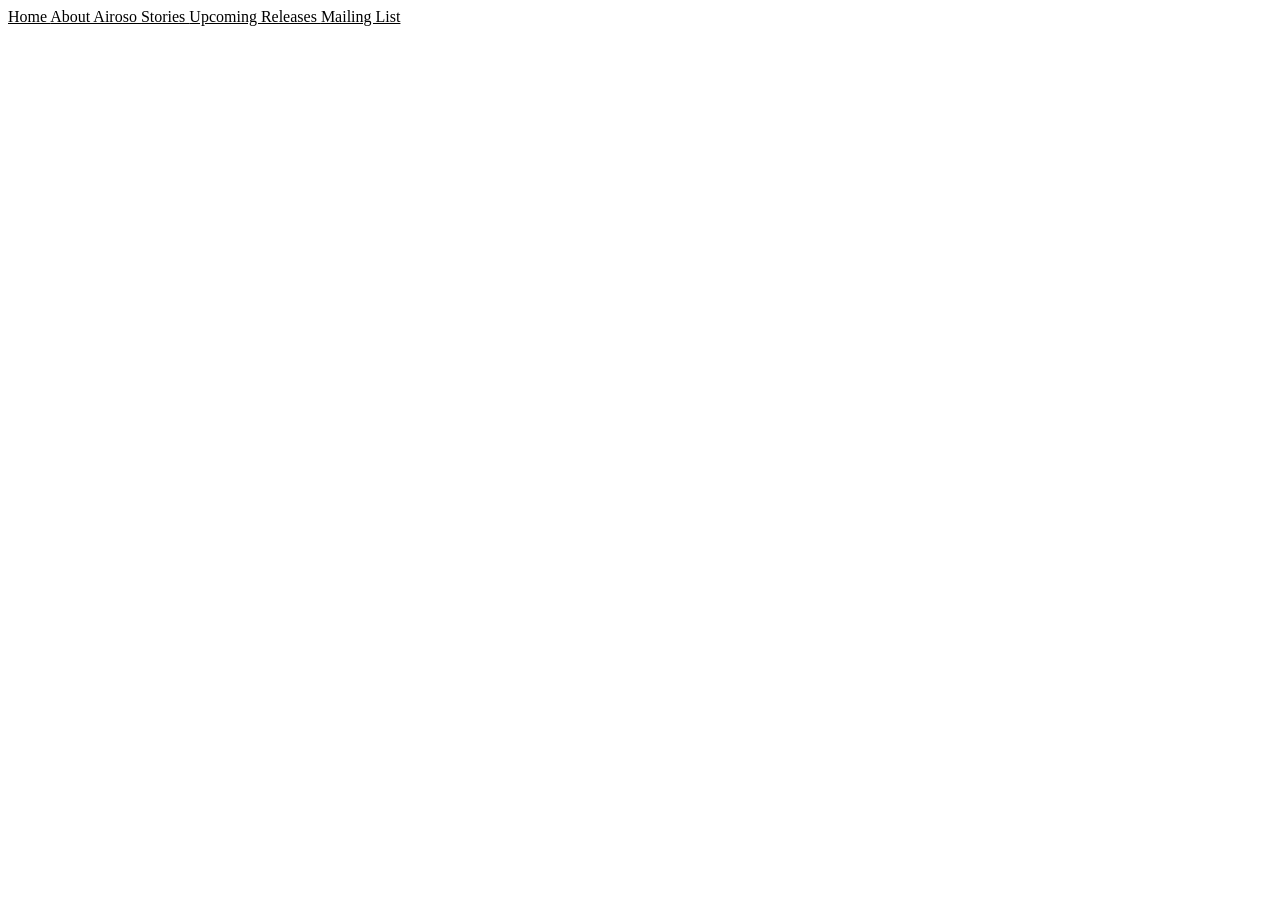
==== index.html @ 7b4bd474 "rudimentary site for testing" ====
<!DOCTYPE html>
<head>
    <meta charset="UTF-8">
    <title>Airoso Stories</title>
    <link rel="stylesheet" href="css/style.css">
    <!-- <script src="scripts/script.js" defer></script> -->
</head>
<body>
    <div id="navbar">
        <a href="index.html">
            Home
        </a>
        <a href="about.html">
            About Airoso Stories 
        </a>
        <a href="releases.html">
            Upcoming Releases
        </a>
        <a href="mailing-list.html">
            Mailing List
        </a>
    </div>
</body>
---- css/style.css ----
:root {
    --accents: #510606;
    --titles: #000000;
    --subtitles: #1C1C1C;
    --backgrounds: #FFFFFF;
    --small-accents: #F7D700;
}

body {
    background-color: var(--backgrounds);
    color: var(--subtitles);
}

h1 {
    color: var(--titles);
}

a {
    color: var(--titles);
}
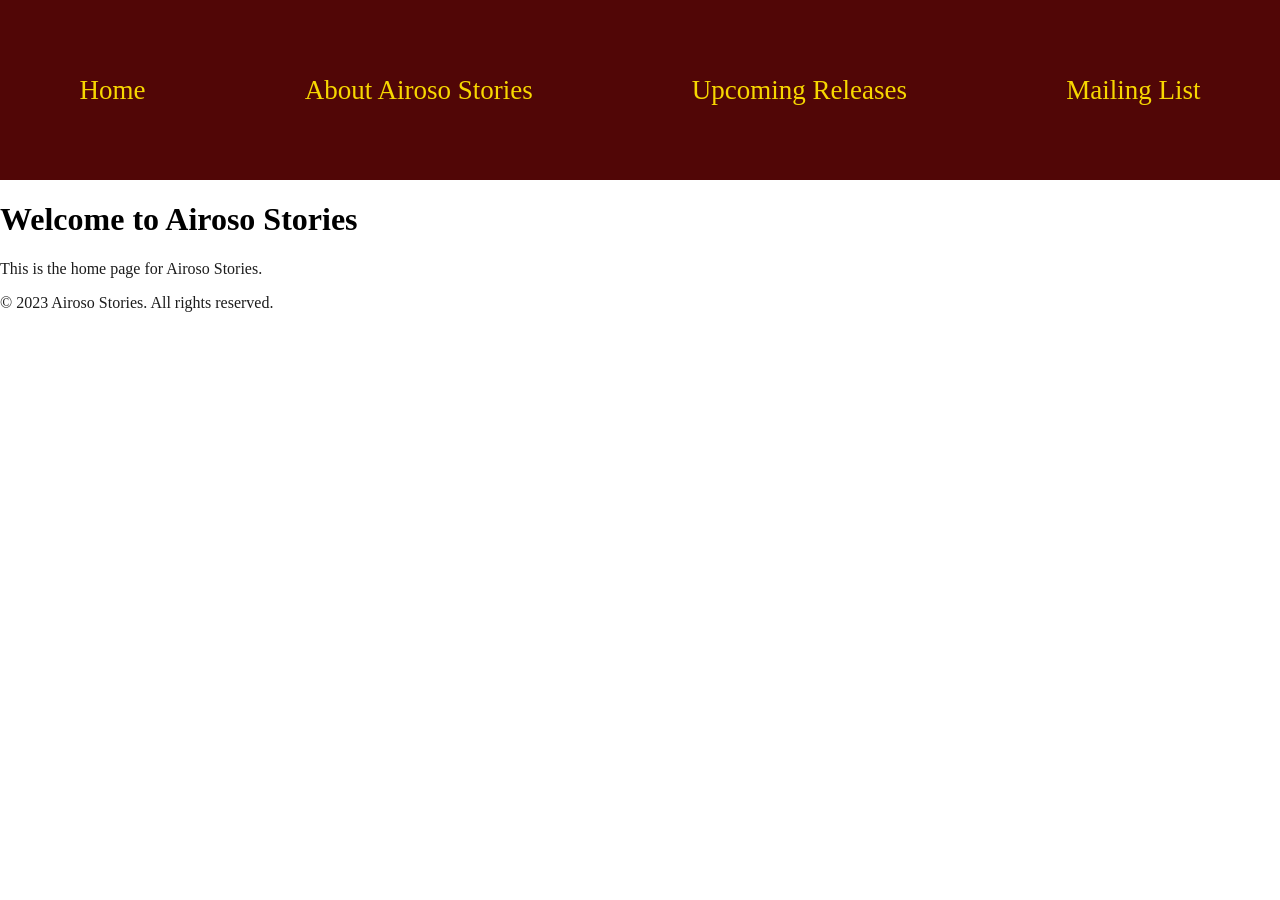
==== commit cfeba1a3: "Updating styling and json" ====
--- a/index.html
+++ b/index.html
@@ -20,4 +20,12 @@
             Mailing List
         </a>
     </div>
+    <div id="main-content">
+        <h1>Welcome to Airoso Stories</h1>
+        <p>This is the home page for Airoso Stories.</p>
+    </div>
+    <div id="footer">
+        
+        <p>&copy; 2023 Airoso Stories. All rights reserved.</p>
+    </div>
 </body>
--- a/css/style.css
+++ b/css/style.css
@@ -9,12 +9,29 @@
 body {
     background-color: var(--backgrounds);
     color: var(--subtitles);
+    margin: 0;
+    padding: 0;
 }
 
 h1 {
     color: var(--titles);
 }
 
-a {
-    color: var(--titles);
+a, a:visited, a:hover, a:active {
+    text-decoration: none;
+    color: var(--small-accents);
+    font-size: 3vh;
+}
+
+#navbar {
+    background-color: var(--accents);
+    display: flex;
+    height: 15vh;
+    justify-content: space-around;
+    align-items: center;
+    border: none;
+    margin: 0;
+    width: 100vw;
+    height: 20vh;
+    box-sizing: border-box;
 }
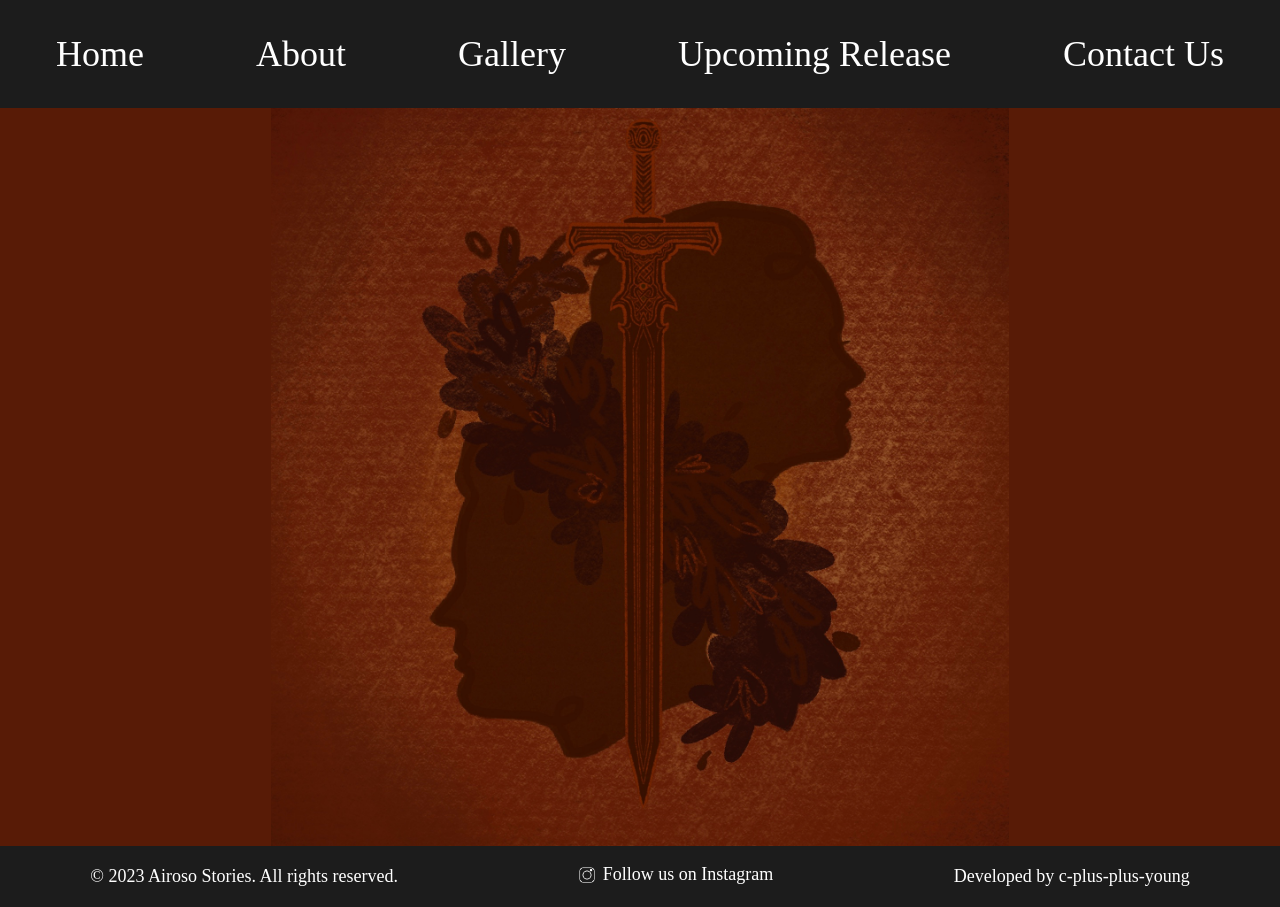
==== commit 62788704: "Fixing header, footer, styling" ====
--- a/index.html
+++ b/index.html
@@ -3,29 +3,8 @@
     <meta charset="UTF-8">
     <title>Airoso Stories</title>
     <link rel="stylesheet" href="css/style.css">
-    <!-- <script src="scripts/script.js" defer></script> -->
+    <script src="javascript/header-footer.js" defer></script>
 </head>
 <body>
-    <div id="navbar">
-        <a href="index.html">
-            Home
-        </a>
-        <a href="about.html">
-            About Airoso Stories 
-        </a>
-        <a href="releases.html">
-            Upcoming Releases
-        </a>
-        <a href="mailing-list.html">
-            Mailing List
-        </a>
-    </div>
-    <div id="main-content">
-        <h1>Welcome to Airoso Stories</h1>
-        <p>This is the home page for Airoso Stories.</p>
-    </div>
-    <div id="footer">
-        
-        <p>&copy; 2023 Airoso Stories. All rights reserved.</p>
-    </div>
+    <img src="assets/images/airoso-stories-logo.jpg" alt="Airoso Stories Logo" id="logo">
 </body>
--- a/css/style.css
+++ b/css/style.css
@@ -1,16 +1,34 @@
 :root {
-    --accents: #510606;
-    --titles: #000000;
-    --subtitles: #1C1C1C;
-    --backgrounds: #FFFFFF;
-    --small-accents: #F7D700;
+    --main: #510606;
+    --picture: #581b06;
+    --accent: #1C1C1C;
+    --background: #FFFFFF;
+    --text: #ffbb5b;
+    --lobster-two: "Lobster Two", cursive;
+}
+
+@font-face {
+    font-family: "Lobster Two";
+    src: url("../assets/fonts/Lobster_Two/LobsterTwo-Regular.ttf") format("truetype");
+    font-weight: 400;
+    font-style: normal;
+    font-display: swap;
+}
+
+html {
+    min-height: 100%;
 }
 
 body {
-    background-color: var(--backgrounds);
-    color: var(--subtitles);
+    background: var(--picture);
+    color: var(--text);
+    font-family: "Times New Roman", Times, serif;
+    min-height: 100vh;
+    display: flex;
+    flex-direction: column;
     margin: 0;
     padding: 0;
+    align-items: center;
 }
 
 h1 {
@@ -20,18 +38,14 @@
 a, a:visited, a:hover, a:active {
     text-decoration: none;
     color: var(--small-accents);
-    font-size: 3vh;
 }
 
-#navbar {
-    background-color: var(--accents);
-    display: flex;
-    height: 15vh;
-    justify-content: space-around;
-    align-items: center;
-    border: none;
-    margin: 0;
-    width: 100vw;
-    height: 20vh;
-    box-sizing: border-box;
+img {
+    display: block;
+    width: auto;
+    height: auto;
+    max-width: 100%;
+    max-height: 82vh;
+    object-fit: contain;
+    margin: 0 auto;
 }
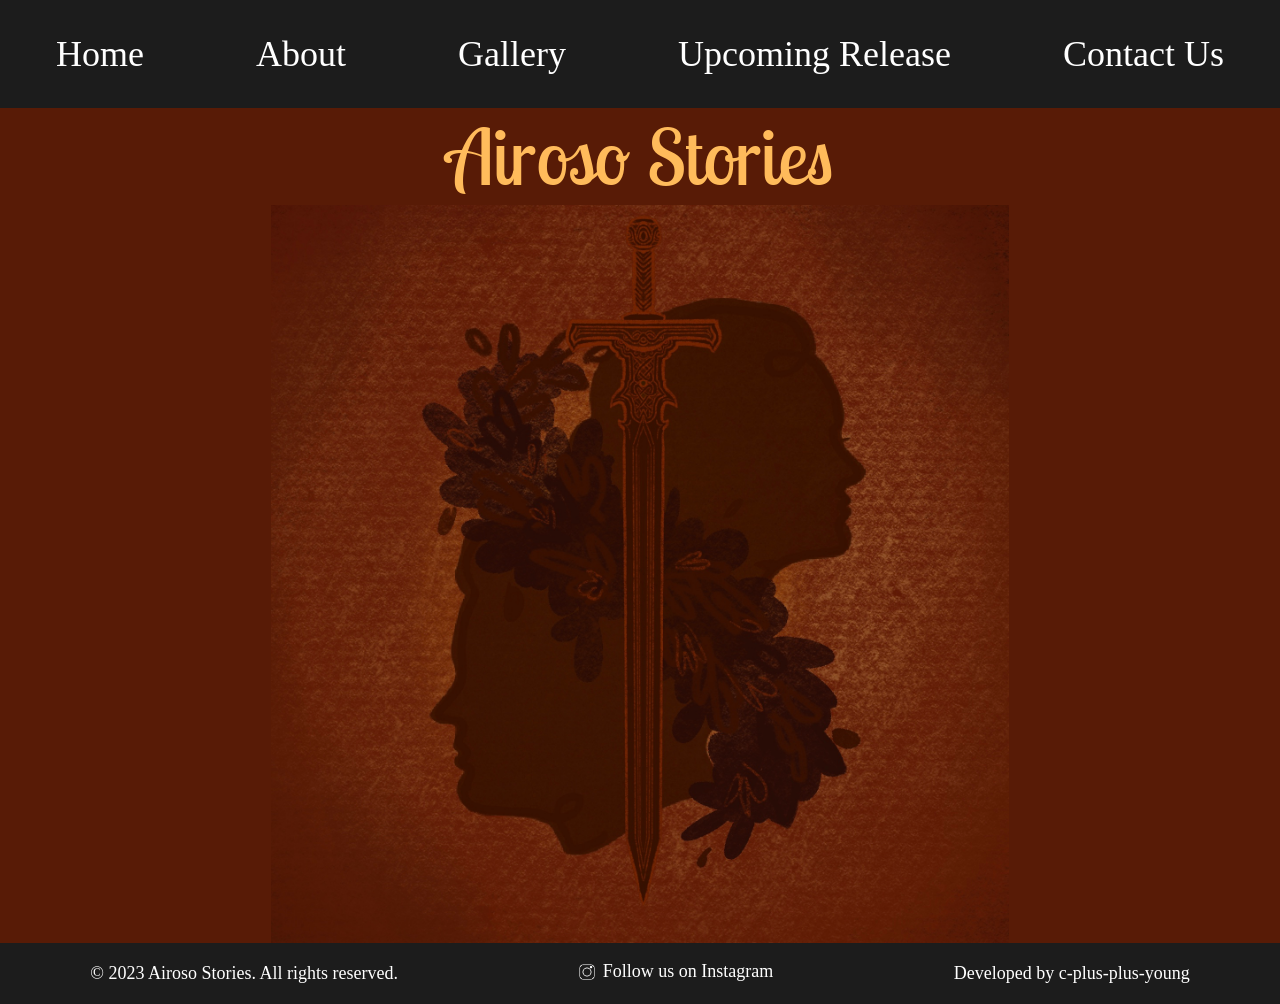
==== commit ad6589b5: "Fixing gallery, adding Name over logo, fixing upcoming release" ====
--- a/index.html
+++ b/index.html
@@ -6,5 +6,8 @@
     <script src="javascript/header-footer.js" defer></script>
 </head>
 <body>
-    <img src="assets/images/airoso-stories-logo.jpg" alt="Airoso Stories Logo" id="logo">
+    <main id="logo-lockup">
+        <h1>Airoso Stories</h1>
+        <img src="assets/images/airoso-stories-logo.jpg" alt="Airoso Stories Logo" id="logo">
+    </main>
 </body>
--- a/css/style.css
+++ b/css/style.css
@@ -35,6 +35,20 @@
     color: var(--titles);
 }
 
+#logo-lockup {
+    width: min(90vw, 60rem);
+    text-align: center;
+}
+
+#logo-lockup h1 {
+    width: 100%;
+    margin: 0;
+    color: var(--text);
+    font-family: var(--lobster-two);
+    font-size: clamp(2rem, 6vw, 5rem);
+    font-weight: 400;
+}
+
 a, a:visited, a:hover, a:active {
     text-decoration: none;
     color: var(--small-accents);
@@ -48,4 +62,9 @@
     max-height: 82vh;
     object-fit: contain;
     margin: 0 auto;
+}
+
+#logo-lockup #logo {
+    width: 100%;
+    max-width: none;
 }
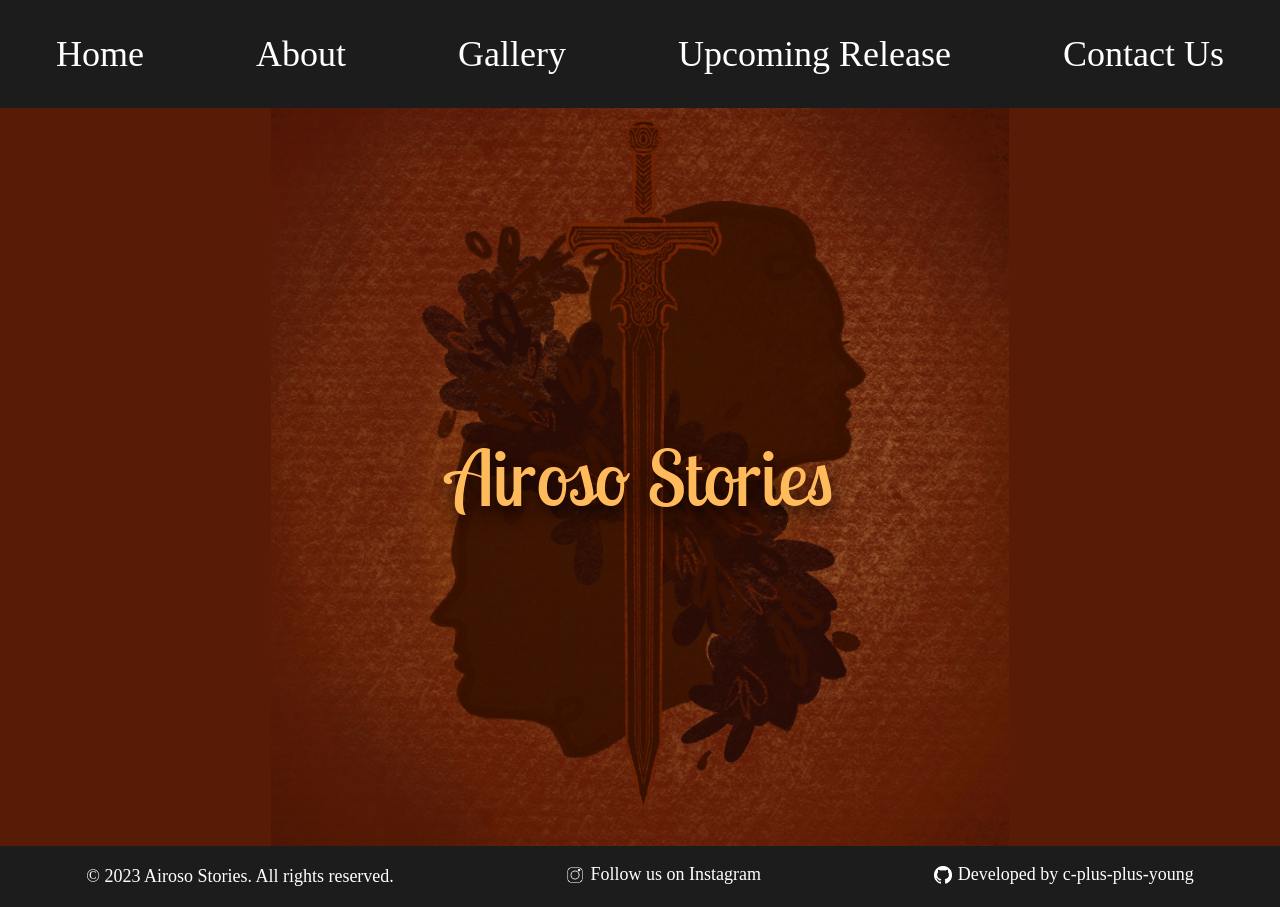
==== commit ee8cea04: "updating mobile" ====
--- a/index.html
+++ b/index.html
@@ -5,7 +5,7 @@
     <link rel="stylesheet" href="css/style.css">
     <script src="javascript/header-footer.js" defer></script>
 </head>
-<body>
+<body class="home">
     <main id="logo-lockup">
         <h1>Airoso Stories</h1>
         <img src="assets/images/airoso-stories-logo.jpg" alt="Airoso Stories Logo" id="logo">
--- a/css/style.css
+++ b/css/style.css
@@ -5,6 +5,10 @@
     --background: #FFFFFF;
     --text: #ffbb5b;
     --lobster-two: "Lobster Two", cursive;
+    --titles: #000000;
+    --subtitles: #1C1C1C;
+    --backgrounds: #FFFFFF;
+    --small-accents: #F7D700;
 }
 
 @font-face {
@@ -20,8 +24,8 @@
 }
 
 body {
-    background: var(--picture);
-    color: var(--text);
+    background: var(--backgrounds);
+    color: var(--subtitles);
     font-family: "Times New Roman", Times, serif;
     min-height: 100vh;
     display: flex;
@@ -31,22 +35,35 @@
     align-items: center;
 }
 
+body.home {
+    background: var(--picture);
+    color: var(--text);
+}
+
 h1 {
     color: var(--titles);
 }
 
-#logo-lockup {
+body.home #logo-lockup {
+    position: relative;
     width: min(90vw, 60rem);
     text-align: center;
 }
 
-#logo-lockup h1 {
+body.home #logo-lockup h1 {
+    position: absolute;
+    inset: 0;
+    z-index: 1;
+    display: flex;
+    align-items: center;
+    justify-content: center;
     width: 100%;
     margin: 0;
     color: var(--text);
     font-family: var(--lobster-two);
     font-size: clamp(2rem, 6vw, 5rem);
     font-weight: 400;
+    text-shadow: 0 0.1em 0.2em rgba(0, 0, 0, 0.7);
 }
 
 a, a:visited, a:hover, a:active {
@@ -64,7 +81,7 @@
     margin: 0 auto;
 }
 
-#logo-lockup #logo {
+body.home #logo-lockup #logo {
     width: 100%;
     max-width: none;
 }
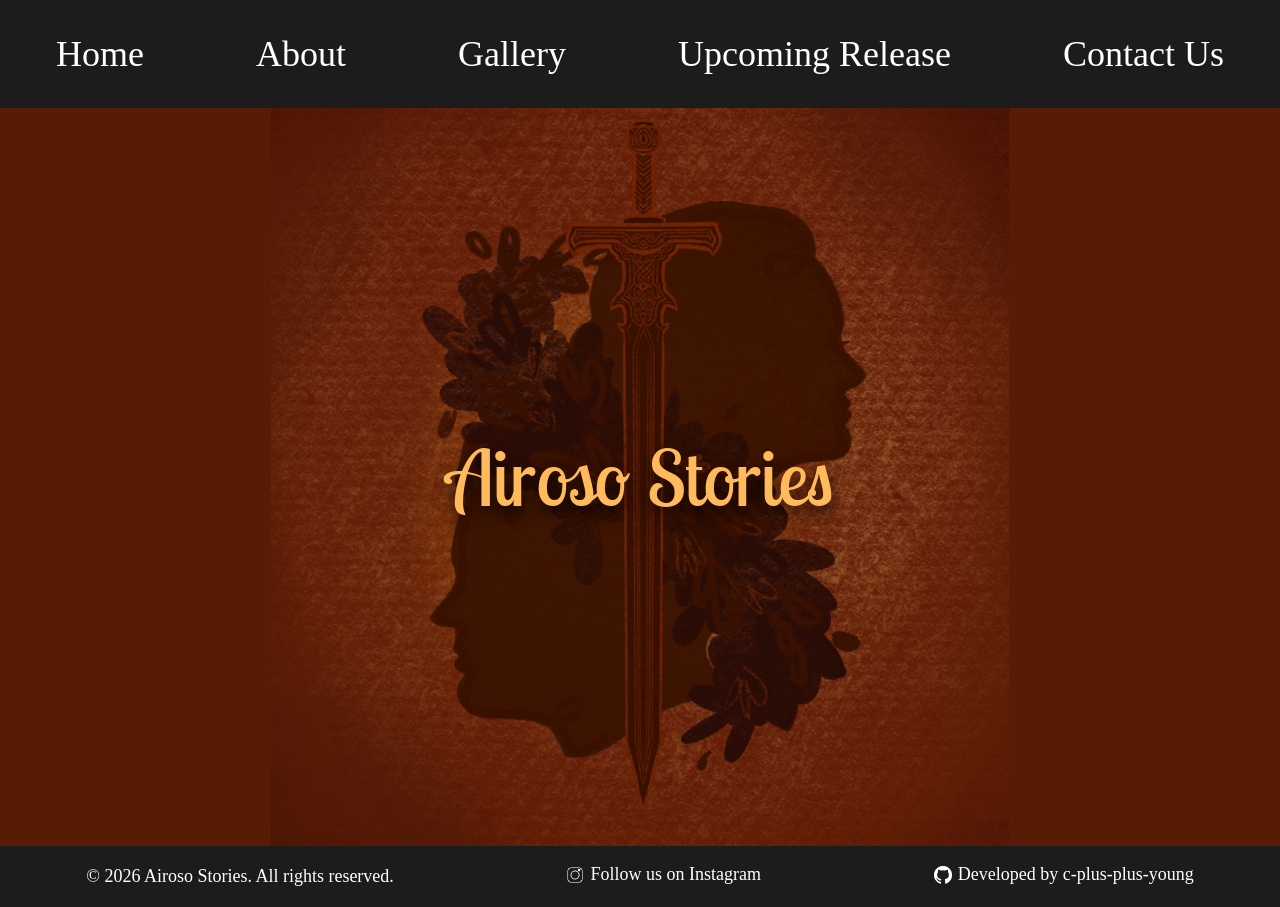
==== commit f00e48ee: "adding viewport metadata for mobile compatibility" ====
--- a/index.html
+++ b/index.html
@@ -1,6 +1,7 @@
 <!DOCTYPE html>
 <head>
     <meta charset="UTF-8">
+    <meta name="viewport" content="width=device-width, initial-scale=1.0">
     <title>Airoso Stories</title>
     <link rel="stylesheet" href="css/style.css">
     <script src="javascript/header-footer.js" defer></script>
--- a/css/style.css
+++ b/css/style.css
@@ -84,4 +84,14 @@
 body.home #logo-lockup #logo {
     width: 100%;
     max-width: none;
+}
+
+@media (max-width: 48em) {
+    body.home {
+        min-height: auto;
+    }
+
+    body.home #logo-lockup {
+        width: 100%;
+    }
 }
